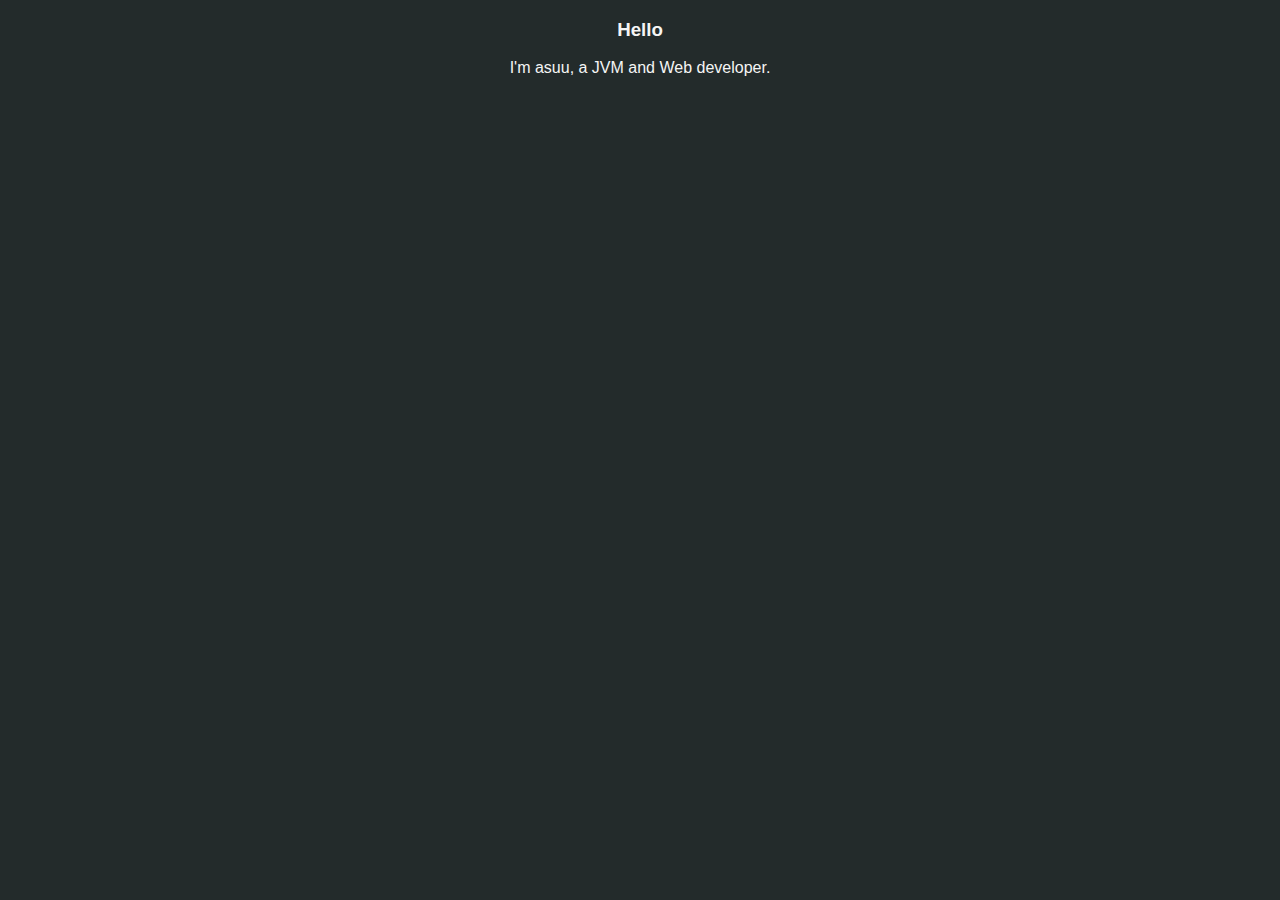
==== index.html @ 8ff51928 "initial commit" ====
<!DOCTYPE html>

<html>
    <head>
        <meta charset="UTF-8">
        <title>asuu.tech</title>
        <meta name="description" content="My personal website.">
        <meta property="og:url" content="https://asuu.tech">
        <link rel="stylesheet" href="style.css">
    </head>
    <body>
        <div>
            <h3>Hello</h1>
            <p>I'm asuu, a JVM and Web developer.</p>
        </div>
    </body>
</html>
---- style.css ----
body {
    background-color: #232b2b;
}

div {
    text-align: center;
    color: whitesmoke;
    font-family: 'Poppins', sans-serif;
}
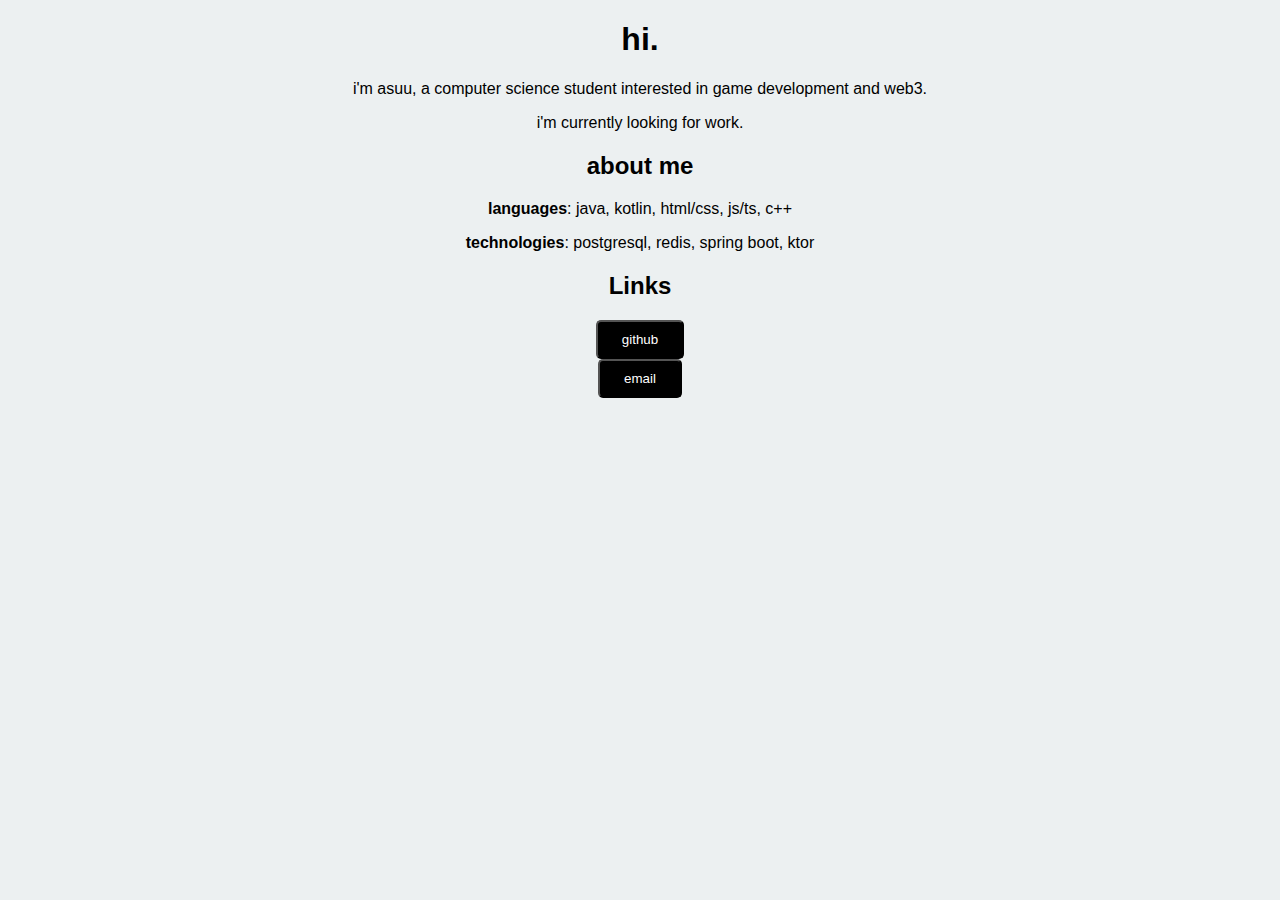
==== commit eede1e19: "delete src folder" ====
--- a/index.html
+++ b/index.html
@@ -1,17 +1,32 @@
 <!DOCTYPE html>
-
 <html>
     <head>
-        <meta charset="UTF-8">
+        <meta charset="utf-8">
+        <meta http-equiv="X-UA-Compatible" content="IE=edge,chrome=1">
         <title>asuu.tech</title>
-        <meta name="description" content="My personal website.">
-        <meta property="og:url" content="https://asuu.tech">
-        <link rel="stylesheet" href="style.css">
+        <meta name="description" content="asuu's personal website">
+        <meta name="author" content="asuu">
+        <meta name="viewport" content="width=device-width,initial-scale=1">
+        <link rel="stylesheet" href="css/style.css">
+        <script src="js/index.js"></script>
     </head>
     <body>
         <div>
-            <h3>Hello</h1>
-            <p>I'm asuu, a JVM and Web developer.</p>
+            <h1>hi.</h1>
+            <p>i'm asuu, a computer science student interested in game development and web3.</p>
+            <p>i'm currently looking for work.</p>
+        </div>
+        <div>
+            <h2>about me</h2>
+            <p><strong>languages</strong>: java, kotlin, html/css, js/ts, c++</p>
+            <p><strong>technologies</strong>: postgresql, redis, spring boot, ktor</p>
+        </div>
+        <div class="info">
+            <h2>Links</h2>
+            <form action="https://github.com/kvv79">
+                <input type="submit" class="link-button" id="github-button" value="github"></input>
+            </form>
+            <button type="button" class="link-button" id="email-button" onclick="sendAlert()">email</button>
         </div>
     </body>
 </html>--- a/css/style.css
+++ b/css/style.css
@@ -0,0 +1,20 @@
+body {
+    background-color: #ecf0f1;
+    font-family: 'Inter', sans-serif;
+}
+
+div {
+    text-align: center;
+    margin: auto
+}
+
+.link-button {
+    padding: 10px 24px;
+    background-color: black;
+    color: white;
+    border-radius: 5px;
+}
+
+.link-button:hover {
+    background-color: #34495e;
+}
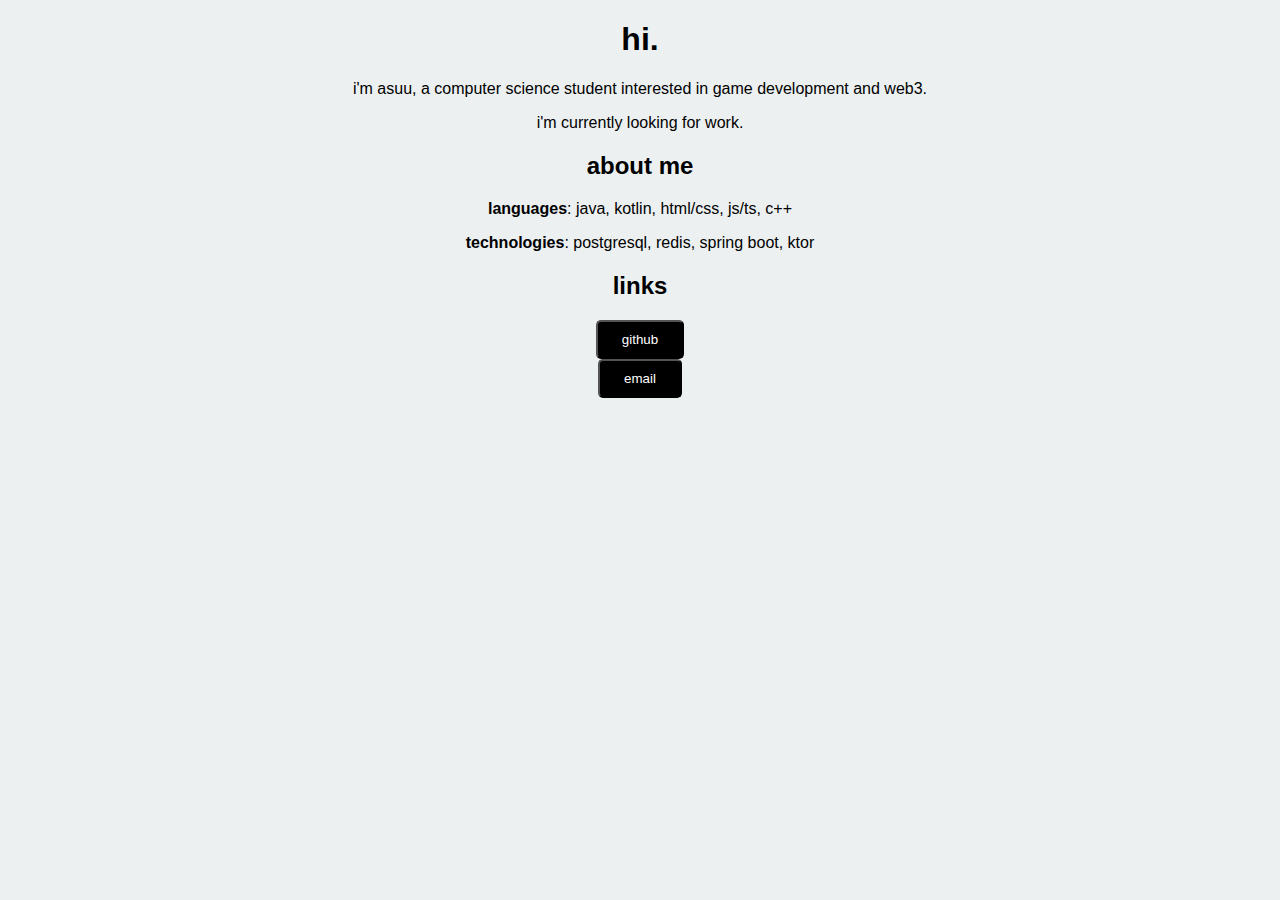
==== commit 1bd9c97f: "correct inconsistency" ====
--- a/index.html
+++ b/index.html
@@ -22,11 +22,11 @@
             <p><strong>technologies</strong>: postgresql, redis, spring boot, ktor</p>
         </div>
         <div class="info">
-            <h2>Links</h2>
+            <h2>links</h2>
             <form action="https://github.com/kvv79">
                 <input type="submit" class="link-button" id="github-button" value="github"></input>
             </form>
             <button type="button" class="link-button" id="email-button" onclick="sendAlert()">email</button>
         </div>
     </body>
-</html>+</html>
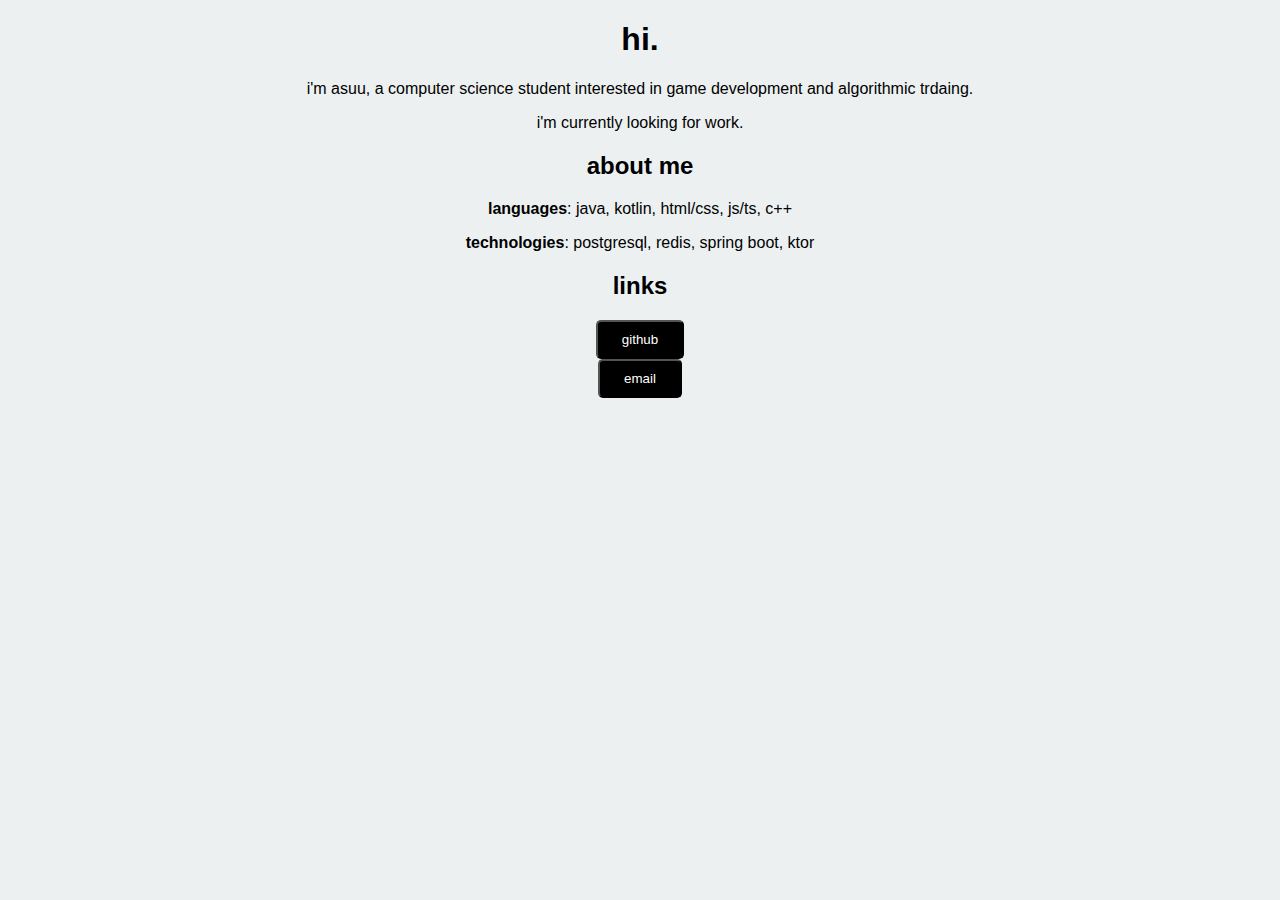
==== commit 56bf35d5: "Update index.html" ====
--- a/index.html
+++ b/index.html
@@ -13,7 +13,7 @@
     <body>
         <div>
             <h1>hi.</h1>
-            <p>i'm asuu, a computer science student interested in game development and web3.</p>
+            <p>i'm asuu, a computer science student interested in game development and algorithmic trdaing.</p>
             <p>i'm currently looking for work.</p>
         </div>
         <div>
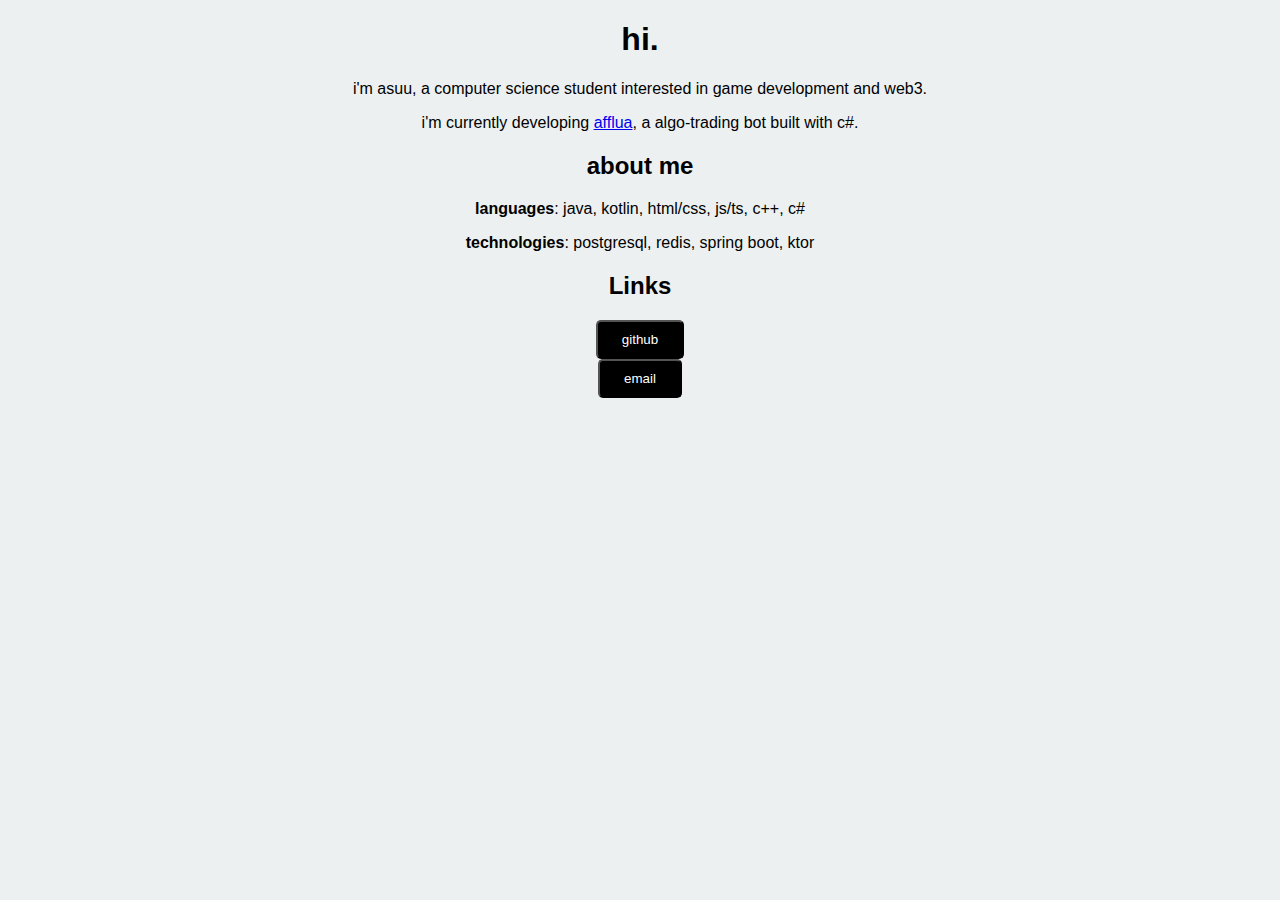
==== commit 004d9d37: "Update index.html" ====
--- a/index.html
+++ b/index.html
@@ -13,16 +13,16 @@
     <body>
         <div>
             <h1>hi.</h1>
-            <p>i'm asuu, a computer science student interested in game development and algorithmic trdaing.</p>
-            <p>i'm currently looking for work.</p>
+            <p>i'm asuu, a computer science student interested in game development and web3.</p>
+            <p>i'm currently developing <a href="https://afflua.info">afflua</a>, a algo-trading bot built with c#.</p>
         </div>
         <div>
             <h2>about me</h2>
-            <p><strong>languages</strong>: java, kotlin, html/css, js/ts, c++</p>
+            <p><strong>languages</strong>: java, kotlin, html/css, js/ts, c++, c#</p>
             <p><strong>technologies</strong>: postgresql, redis, spring boot, ktor</p>
         </div>
         <div class="info">
-            <h2>links</h2>
+            <h2>Links</h2>
             <form action="https://github.com/kvv79">
                 <input type="submit" class="link-button" id="github-button" value="github"></input>
             </form>
